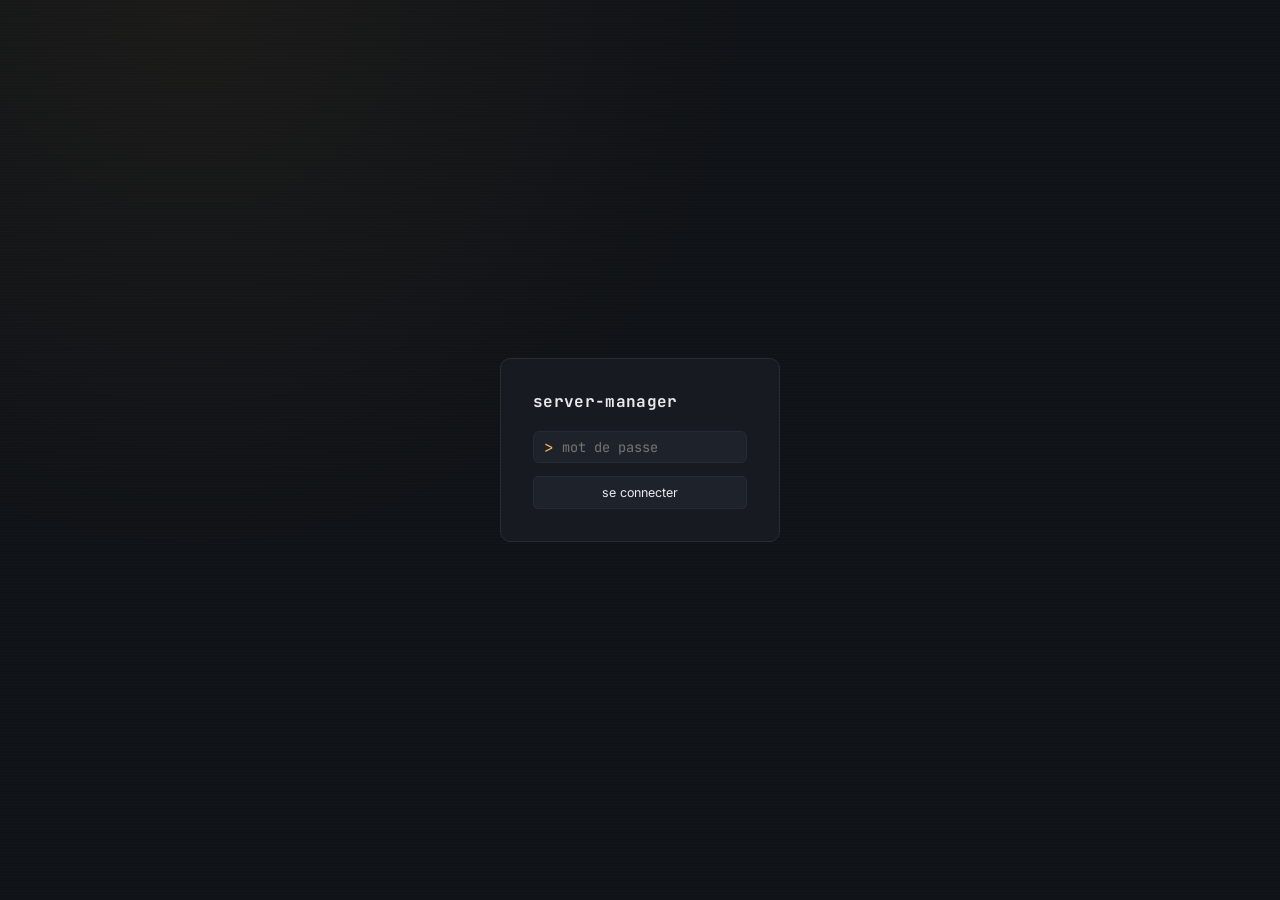
==== web/login.html @ 934ae347 "feat: authentification JWT (login, middleware, protection des routes API et WS)" ====
<!DOCTYPE html>
<html lang="fr">
<head>
    <meta charset="UTF-8">
    <title>server-manager — connexion</title>
    <link rel="preconnect" href="https://fonts.googleapis.com">
    <link href="https://fonts.googleapis.com/css2?family=JetBrains+Mono:wght@400;500;700&family=Inter:wght@400;500;600&display=swap" rel="stylesheet">
    <link rel="stylesheet" href="style.css">
</head>
<body class="login-body">
<form class="login-box" id="login-form">
    <div class="brand" style="margin-bottom: 1.2rem;">server-manager</div>
    <div class="search" style="width: 100%; margin-bottom: 0.8rem;">
        <span class="prompt">&gt;</span>
        <input type="password" id="password" placeholder="mot de passe" style="width: 100%;" autofocus>
    </div>
    <button type="submit" style="width: 100%; padding: 0.5rem;">se connecter</button>
    <p id="login-error" style="color: var(--danger); font-size: 0.8rem; margin-top: 0.6rem; display: none;">
        mot de passe incorrect
    </p>
</form>

<script>
    document.getElementById('login-form').addEventListener('submit', async (e) => {
        e.preventDefault();
        const password = document.getElementById('password').value;
        const errorEl = document.getElementById('login-error');
        errorEl.style.display = 'none';

        try {
            const res = await fetch('/api/login', {
                method: 'POST',
                headers: { 'Content-Type': 'application/json' },
                body: JSON.stringify({ password })
            });

            if (!res.ok) {
                errorEl.style.display = 'block';
                return;
            }

            const data = await res.json();
            localStorage.setItem('token', data.token);
            window.location.href = '/';
        } catch (err) {
            errorEl.textContent = 'erreur de connexion au serveur';
            errorEl.style.display = 'block';
        }
    });
</script>
</body>
</html>
---- web/style.css ----
:root {
    --bg: #0f1216;
    --surface: #171b21;
    --surface-2: #1e232b;
    --border: #262c35;
    --text: #e8eaed;
    --text-dim: #8b93a1;
    --accent: #ffb454;
    --accent-dim: #a87838;
    --ok: #5fd97a;
    --warn: #ffb454;
    --danger: #ff6b6b;
    --font-mono: 'JetBrains Mono', monospace;
    --font-sans: 'Inter', sans-serif;
}

* { box-sizing: border-box; }

body {
    margin: 0;
    background: var(--bg);
    color: var(--text);
    font-family: var(--font-sans);
    background-image:
            radial-gradient(circle at 15% 0%, rgba(255,180,84,0.05), transparent 40%),
            repeating-linear-gradient(180deg, rgba(255,255,255,0.012) 0px, rgba(255,255,255,0.012) 1px, transparent 1px, transparent 3px);
}

/* --- topbar --- */
.topbar {
    display: flex;
    justify-content: space-between;
    align-items: center;
    padding: 0.9rem 1.6rem;
    border-bottom: 1px solid var(--border);
    background: var(--surface);
    position: sticky;
    top: 0;
    z-index: 10;
}

.topbar-left { display: flex; align-items: center; gap: 0.6rem; }

.brand {
    font-family: var(--font-mono);
    font-weight: 700;
    letter-spacing: 0.02em;
}

.brand-sub {
    color: var(--text-dim);
    font-size: 0.8rem;
}

.topbar-right {
    font-family: var(--font-mono);
    color: var(--text-dim);
    font-size: 0.9rem;
}

.led {
    width: 8px;
    height: 8px;
    border-radius: 50%;
    background: var(--ok);
    box-shadow: 0 0 8px var(--ok);
    animation: pulse 2s ease-in-out infinite;
}

@keyframes pulse {
    0%, 100% { opacity: 1; }
    50% { opacity: 0.4; }
}

/* --- layout --- */
.rack {
    max-width: 1100px;
    margin: 1.6rem auto;
    padding: 0 1.2rem 3rem;
    display: grid;
    grid-template-columns: 300px 1fr;
    gap: 1.2rem;
}

.panel {
    background: var(--surface);
    border: 1px solid var(--border);
    border-radius: 10px;
    padding: 1.2rem;
}

.panel-wide { grid-column: 2 / 3; }
.panel-system { grid-row: 1 / 3; }

@media (max-width: 800px) {
    .rack { grid-template-columns: 1fr; }
    .panel-wide, .panel-system { grid-column: 1 / 2; grid-row: auto; }
}

.panel-head {
    display: flex;
    justify-content: space-between;
    align-items: center;
    margin-bottom: 1rem;
}

h2 {
    font-family: var(--font-mono);
    font-size: 0.95rem;
    text-transform: uppercase;
    letter-spacing: 0.08em;
    color: var(--text-dim);
    margin: 0;
}

.panel-tag {
    font-family: var(--font-mono);
    font-size: 0.75rem;
    color: var(--accent);
    background: rgba(255,180,84,0.1);
    padding: 0.15rem 0.5rem;
    border-radius: 4px;
}

/* --- meters (signature element) --- */
.meter { margin-bottom: 1.1rem; }

.meter-label {
    display: flex;
    justify-content: space-between;
    font-size: 0.85rem;
    margin-bottom: 0.35rem;
}

.meter-value {
    font-family: var(--font-mono);
    color: var(--accent);
}

.meter-sub {
    font-family: var(--font-mono);
    font-size: 0.7rem;
    color: var(--text-dim);
    margin-top: 0.25rem;
}

.segbar {
    display: flex;
    gap: 2px;
    height: 14px;
}

.segbar .seg {
    flex: 1;
    border-radius: 2px;
    background: var(--surface-2);
}

.segbar .seg.lit-ok { background: var(--ok); }
.segbar .seg.lit-warn { background: var(--warn); }
.segbar .seg.lit-danger { background: var(--danger); }

/* --- core grid (signature element) --- */
.cores-block { margin-bottom: 1.1rem; }

.core-grid {
    display: grid;
    grid-template-columns: repeat(6, 1fr);
    gap: 4px;
    margin-top: 0.4rem;
}

.core-cell {
    aspect-ratio: 1;
    border-radius: 3px;
    background: var(--surface-2);
    position: relative;
    overflow: hidden;
}

.core-cell::after {
    content: '';
    position: absolute;
    bottom: 0; left: 0; right: 0;
    background: var(--ok);
    transition: height 0.4s ease, background 0.4s ease;
}

.stat-row { display: flex; gap: 1.5rem; margin-top: 0.6rem; }

.stat-label {
    display: block;
    font-size: 0.7rem;
    color: var(--text-dim);
    text-transform: uppercase;
    letter-spacing: 0.06em;
}

.stat-value {
    font-family: var(--font-mono);
    font-size: 1.3rem;
    color: var(--text);
}

/* --- search --- */
.search {
    display: flex;
    align-items: center;
    gap: 0.4rem;
    background: var(--surface-2);
    border: 1px solid var(--border);
    border-radius: 6px;
    padding: 0.3rem 0.6rem;
}

.search .prompt { color: var(--accent); font-family: var(--font-mono); }

.search input {
    background: transparent;
    border: none;
    outline: none;
    color: var(--text);
    font-family: var(--font-mono);
    font-size: 0.85rem;
    width: 180px;
}

/* --- tables --- */
.table-wrap { max-height: 340px; overflow-y: auto; }

table { width: 100%; border-collapse: collapse; font-size: 0.85rem; }

th {
    position: sticky;
    top: 0;
    background: var(--surface);
    text-align: left;
    font-family: var(--font-mono);
    font-weight: 500;
    font-size: 0.7rem;
    text-transform: uppercase;
    letter-spacing: 0.06em;
    color: var(--text-dim);
    padding: 0.5rem 0.6rem;
    border-bottom: 1px solid var(--border);
}

td {
    padding: 0.45rem 0.6rem;
    border-bottom: 1px solid var(--border);
    font-family: var(--font-mono);
}

tbody tr:hover { background: var(--surface-2); }

.status-dot {
    display: inline-block;
    width: 7px;
    height: 7px;
    border-radius: 50%;
    margin-right: 0.4rem;
}

.status-dot.running { background: var(--ok); box-shadow: 0 0 6px var(--ok); }
.status-dot.stopped { background: var(--text-dim); }

button {
    background: var(--surface-2);
    color: var(--text);
    border: 1px solid var(--border);
    padding: 0.25rem 0.65rem;
    border-radius: 5px;
    cursor: pointer;
    font-family: var(--font-sans);
    font-size: 0.78rem;
    margin-right: 0.3rem;
    transition: border-color 0.15s ease;
}

button:hover { border-color: var(--accent); color: var(--accent); }

button.danger:hover { border-color: var(--danger); color: var(--danger); }

::-webkit-scrollbar { width: 8px; height: 8px; }
::-webkit-scrollbar-thumb { background: var(--border); border-radius: 4px; }


.login-body {
    display: flex;
    align-items: center;
    justify-content: center;
    height: 100vh;
}

.login-box {
    background: var(--surface);
    border: 1px solid var(--border);
    border-radius: 10px;
    padding: 2rem;
    width: 280px;
}
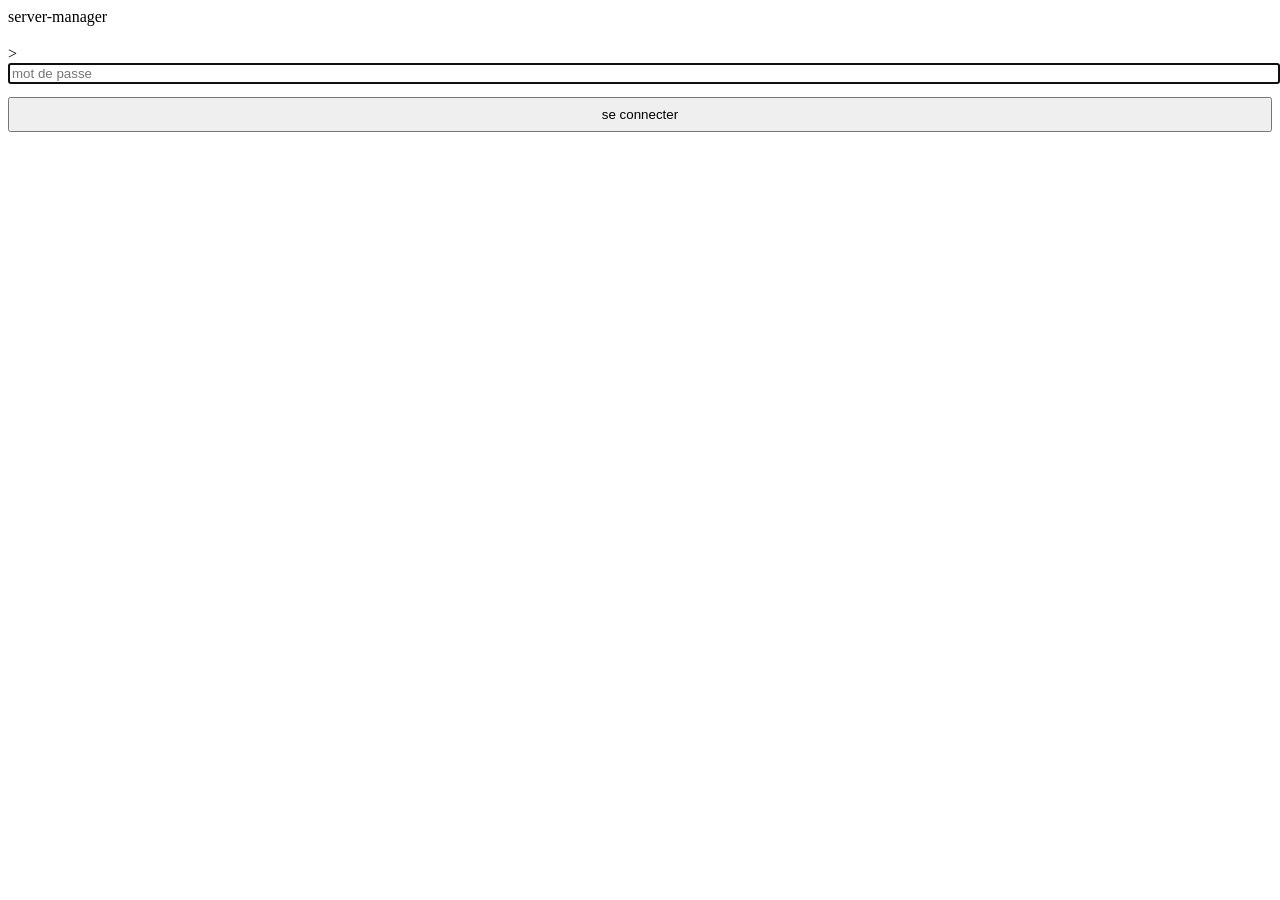
==== commit cc6caf12: "feat: inventaire materiel WMI complet (clavier/souris marque via VID + nom reel via HIDClass, GPU av" ====
--- a/web/login.html
+++ b/web/login.html
@@ -5,48 +5,50 @@
     <title>server-manager — connexion</title>
     <link rel="preconnect" href="https://fonts.googleapis.com">
     <link href="https://fonts.googleapis.com/css2?family=JetBrains+Mono:wght@400;500;700&family=Inter:wght@400;500;600&display=swap" rel="stylesheet">
-    <link rel="stylesheet" href="style.css">
+    <link rel="stylesheet" href="/css/base.css">
+    <link rel="stylesheet" href="/css/components.css">
+    <link rel="stylesheet" href="/css/pages.css">
 </head>
 <body class="login-body">
-<form class="login-box" id="login-form">
-    <div class="brand" style="margin-bottom: 1.2rem;">server-manager</div>
-    <div class="search" style="width: 100%; margin-bottom: 0.8rem;">
-        <span class="prompt">&gt;</span>
-        <input type="password" id="password" placeholder="mot de passe" style="width: 100%;" autofocus>
-    </div>
-    <button type="submit" style="width: 100%; padding: 0.5rem;">se connecter</button>
-    <p id="login-error" style="color: var(--danger); font-size: 0.8rem; margin-top: 0.6rem; display: none;">
-        mot de passe incorrect
-    </p>
-</form>
+    <form class="login-box" id="login-form">
+        <div class="brand" style="margin-bottom: 1.2rem;">server-manager</div>
+        <div class="search" style="width: 100%; margin-bottom: 0.8rem;">
+            <span class="prompt">&gt;</span>
+            <input type="password" id="password" placeholder="mot de passe" style="width: 100%;" autofocus>
+        </div>
+        <button type="submit" style="width: 100%; padding: 0.5rem;">se connecter</button>
+        <p id="login-error" style="color: var(--danger); font-size: 0.8rem; margin-top: 0.6rem; display: none;">
+            mot de passe incorrect
+        </p>
+    </form>
 
-<script>
-    document.getElementById('login-form').addEventListener('submit', async (e) => {
-        e.preventDefault();
-        const password = document.getElementById('password').value;
-        const errorEl = document.getElementById('login-error');
-        errorEl.style.display = 'none';
+    <script>
+        document.getElementById('login-form').addEventListener('submit', async (e) => {
+            e.preventDefault();
+            const password = document.getElementById('password').value;
+            const errorEl = document.getElementById('login-error');
+            errorEl.style.display = 'none';
 
-        try {
-            const res = await fetch('/api/login', {
-                method: 'POST',
-                headers: { 'Content-Type': 'application/json' },
-                body: JSON.stringify({ password })
-            });
+            try {
+                const res = await fetch('/api/login', {
+                    method: 'POST',
+                    headers: { 'Content-Type': 'application/json' },
+                    body: JSON.stringify({ password })
+                });
 
-            if (!res.ok) {
+                if (!res.ok) {
+                    errorEl.style.display = 'block';
+                    return;
+                }
+
+                const data = await res.json();
+                localStorage.setItem('token', data.token);
+                window.location.href = '/';
+            } catch (err) {
+                errorEl.textContent = 'erreur de connexion au serveur';
                 errorEl.style.display = 'block';
-                return;
             }
-
-            const data = await res.json();
-            localStorage.setItem('token', data.token);
-            window.location.href = '/';
-        } catch (err) {
-            errorEl.textContent = 'erreur de connexion au serveur';
-            errorEl.style.display = 'block';
-        }
-    });
-</script>
+        });
+    </script>
 </body>
-</html>+</html>
